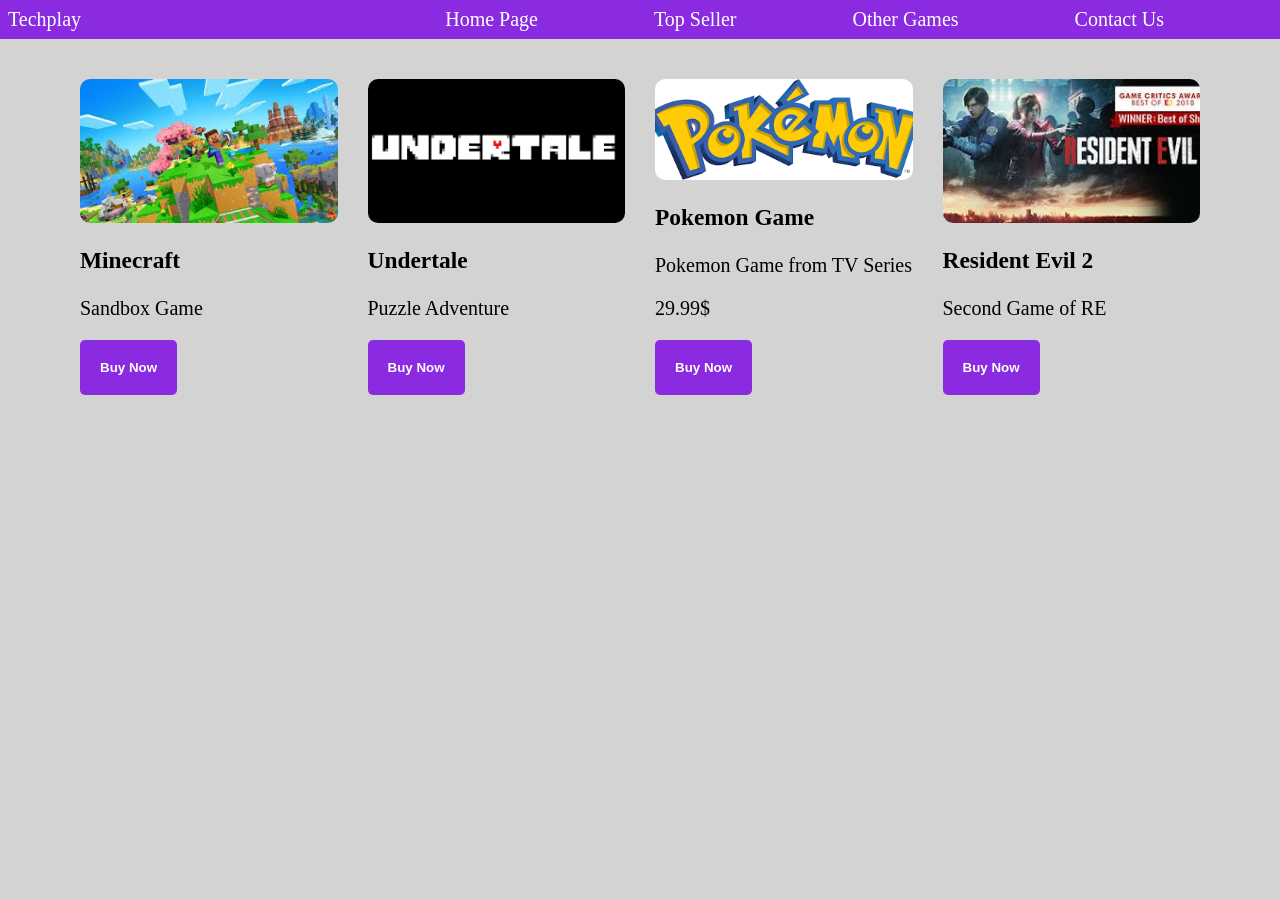
==== other.html @ 5c32ec41 "first commit" ====
<!DOCTYPE html>
<html lang="en">
<head>
    <meta charset="UTF-8">
    <meta name="viewport" content="width=device-width, initial-scale=1.0">
    <title>Techplay</title>
    <link rel="stylesheet" href="style.css">
</head>
<body style="background-color: lightgrey;">
      <nav class="nav">
        <span>Techplay</span>
        <ul class="linkler">
<li class="link"><a href="index.html">Home Page</a></li>
<li class="link"><a href="topseller.html">Top Seller</a></li>
<li class="link"><a href="other.html">Other Games</a></li>
<li class="link"><a href="contact.html">Contact Us</a></li>
        </ul>
    </nav>


 <div class="cardscontainer">
    <div class="card">
        <img src="Pictures/minecraft.jpeg" alt="Minecraft">
        <div class="card-aciklama">
            <h3>Minecraft</h3>
            <p>Sandbox Game</p>
            <button class="buy-btn">Buy Now</button>
        </div>
    </div>

    <div class="card">
      <img src="Pictures/undertale.jpg" alt="Undertale">
      <div class="card-aciklama">
        <h3>Undertale</h3>
        <p>Puzzle Adventure</p>
        <button class="buy-btn">Buy Now</button>
      </div>  
    </div>

    <div class="card">
        <img src="Pictures/pokemon.png" alt="Pokemon">
        <div class="card-aciklama">
            <h3>Pokemon Game</h3>
            <p>Pokemon Game from TV Series</p>
            <p>29.99$</p>
            
            <button class="buy-btn">Buy Now</button>
        </div>
    </div>

    <div class="card">
        <img src="Pictures/res2.jpeg" alt="Resident Evil 2">
        <div class="card-aciklama">
            <h3>Resident Evil 2</h3>
            <p>Second Game of RE</p>
            <button class="buy-btn">Buy Now</button>
        </div>
    </div>
 </div>


















 </form>

</body>
</html>
---- style.css ----
*{
    
    box-sizing: border-box;
    
}

body {
    margin: 0;
    padding: 0;
    font-size: 20px;
    font-family: Georgia, 'Times New Roman', Times, serif;
}


.nav {background-color: blueviolet;
    color: white;
    padding:0 .5rem;
    display:flex;
    align-items: center;
    justify-content: space-between;
}

.nav a{
    margin-right: 100px;
}

.linkler{
    margin: 0;
    list-style: none;
    display: flex;
}
 
.link{ 
    padding: .5rem;
}

.link:hover{
    background-color: rgb(142, 199, 180);
}

.link a{
    text-decoration: none;
    color: inherit;}


.container {

padding: 20px; 
height: 500px;
display: flex;
justify-content: space-between;

}


.kutu1 {
    display: flex;
    
    flex-direction: column;
    justify-content: center;
    align-items: center;
    flex: 1;
    gap: 50px;
    
}


.kutu2 {
    display: flex;
    
    justify-content: center;
    object-fit: cover;
    flex: 1;
}

.buy-btn{
    background-color: blueviolet;
    color:rgb(190, 154, 224);
    border:none;
    padding: 20px;
    border-radius: 5px;
    font-weight: bold;
    color: white;
}

.buy-btn:hover{
    background-color: lightcoral;
}


.pricetag {
    margin-top: 20px;
}




.cardscontainer {
    display: flex;
    gap: 30px;
    padding: 40px;
    max-width: 1200px;
    margin: 0 auto;
}

.card {
    flex: 1;
    border-radius: 50px;
    display: flex;
    flex-direction: column;
}

.card img {
    width: 100%;
    height: 100%;
    object-fit: cover;
    display: fle;
    border-radius: 10px;
}


.logoo {
     
    display: flex;
    justify-content: center;
    align-items: center;
    margin: 50px;
    color: rgb(195, 49, 195);
    letter-spacing: 2vh;
}



.form {
    display:flex;
    justify-content: center;
    align-items: center;
    gap: 25px;
    margin: 25px;
}



.textarea {
    display: flex;
    width: 100%;        
    min-height: 200px;  
    padding: 20px;      
    resize: vertical;  
    justify-content: center;
    gap: 30px;
}


.submitbtn {
    background-color: #9d4edd;
    color: white;
    padding: 10px 30px; 
    border-radius: 5px;
    cursor: pointer;
    font-size: 16px;
    margin: 0 auto;
    display: flex;
}
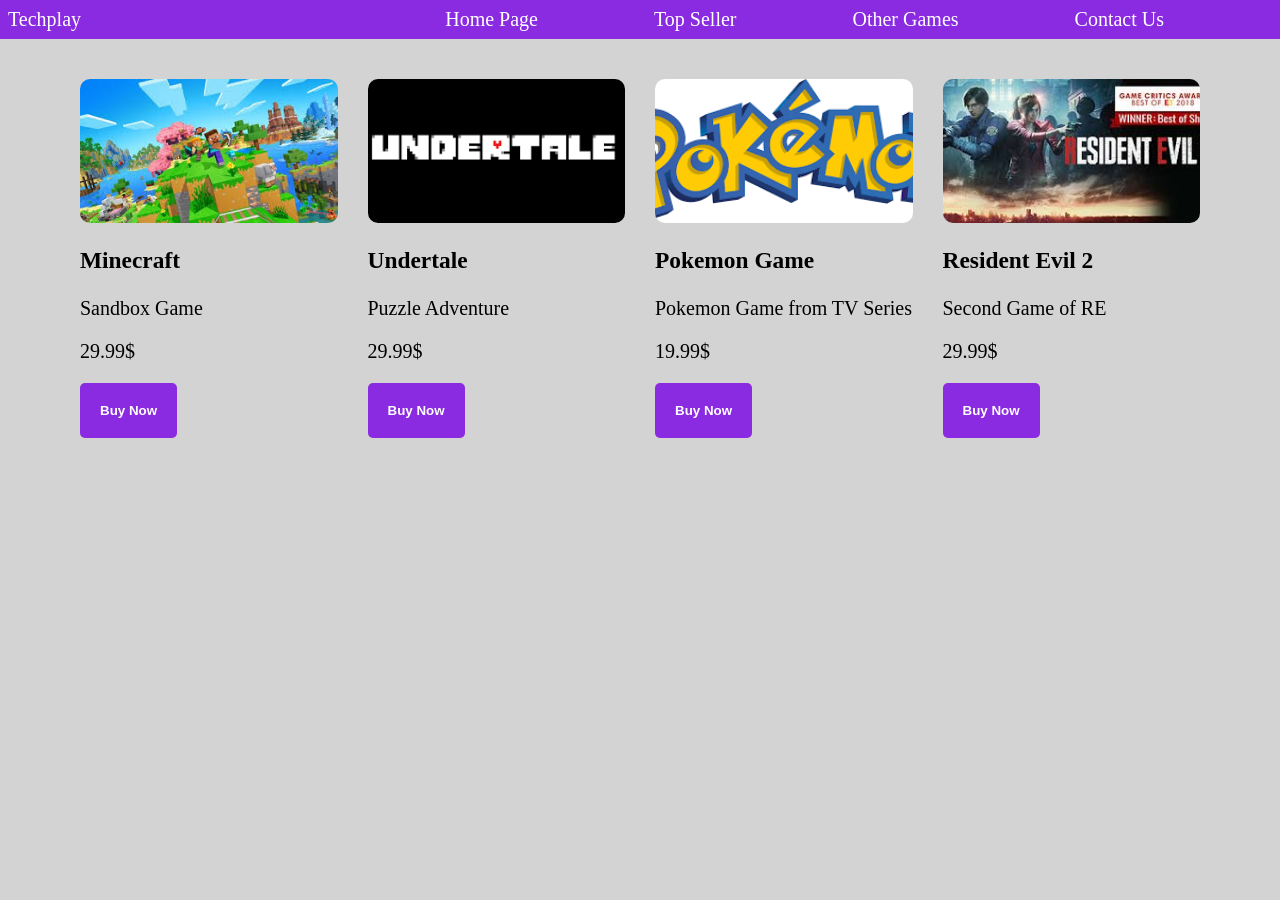
==== commit 94cd4c9a: "otherdaki oyunların fiyat etikletleri eklendi" ====
--- a/other.html
+++ b/other.html
@@ -24,6 +24,7 @@
         <div class="card-aciklama">
             <h3>Minecraft</h3>
             <p>Sandbox Game</p>
+            <p>29.99$</p>
             <button class="buy-btn">Buy Now</button>
         </div>
     </div>
@@ -33,6 +34,7 @@
       <div class="card-aciklama">
         <h3>Undertale</h3>
         <p>Puzzle Adventure</p>
+        <p>29.99$</p>
         <button class="buy-btn">Buy Now</button>
       </div>  
     </div>
@@ -42,7 +44,7 @@
         <div class="card-aciklama">
             <h3>Pokemon Game</h3>
             <p>Pokemon Game from TV Series</p>
-            <p>29.99$</p>
+            <p>19.99$</p>
             
             <button class="buy-btn">Buy Now</button>
         </div>
@@ -53,6 +55,7 @@
         <div class="card-aciklama">
             <h3>Resident Evil 2</h3>
             <p>Second Game of RE</p>
+            <p>29.99$</p>
             <button class="buy-btn">Buy Now</button>
         </div>
     </div>
